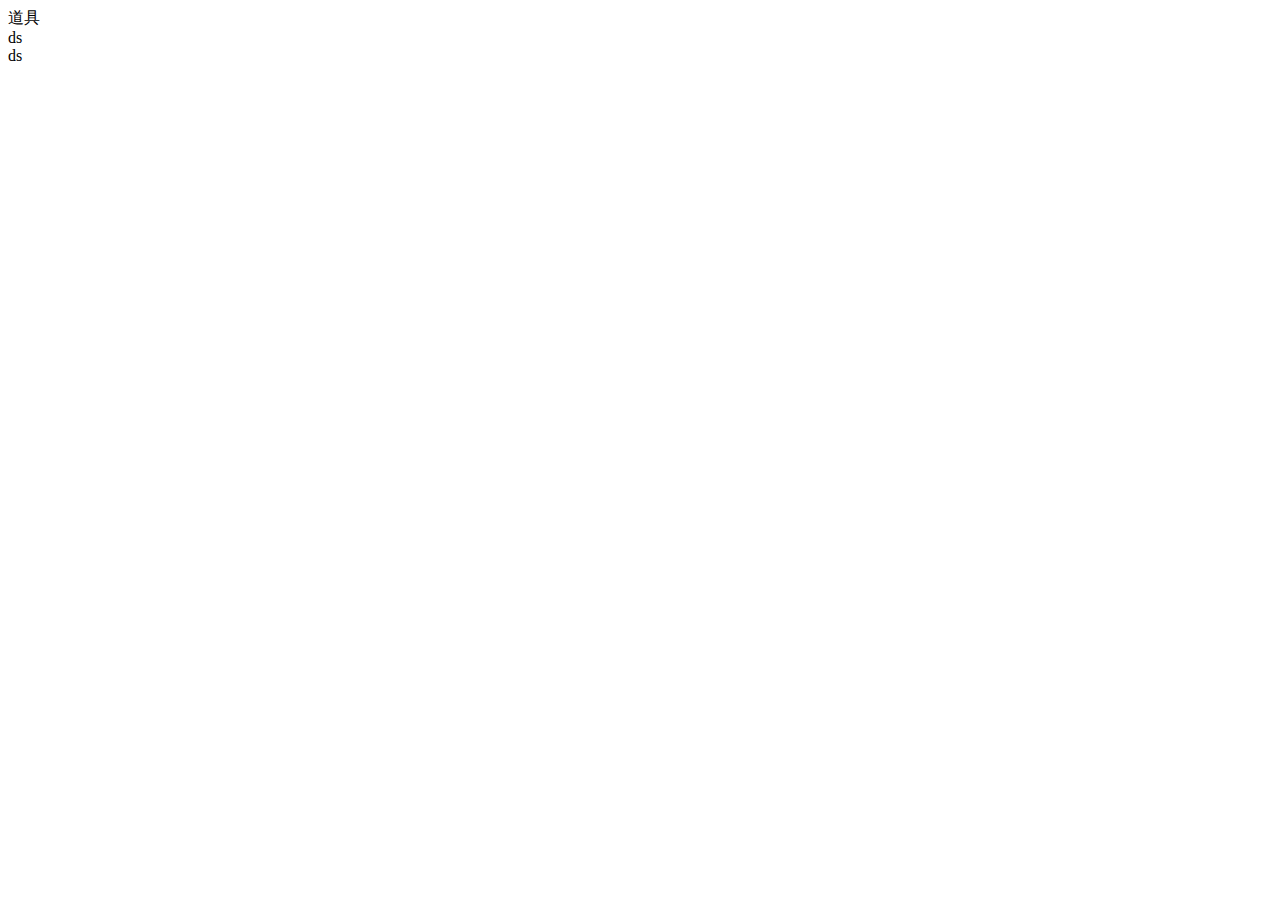
==== src/main/webapp/html/admin/prop.html @ 8e4bcd73 "新增道具管理、角色管理、用户管理页面，增加导航高亮功能" ====
<!DOCTYPE html>
<html>
<head>
<meta charset="UTF-8">
<title>道具管理</title>
<link rel="stylesheet" type="text/css" href="/SAMGame/core/bootstrap/css/bootstrap.css">
<script type="text/javascript" src="/SAMGame/core/jquery-1.10.2.min.js"></script>
<script type="text/javascript" src="/SAMGame/core/bootstrap/js/bootstrap.min.js"></script>
<script type="text/javascript" src="/SAMGame/core/layer/layer.js"></script>
</head>
<body>
	<div class="content row">
		<div class="col-md-2">道具</div>
		<div class="col-md-9">ds</div>
		<div class="col-md-1">ds</div>
	</div>
</body>
</html>
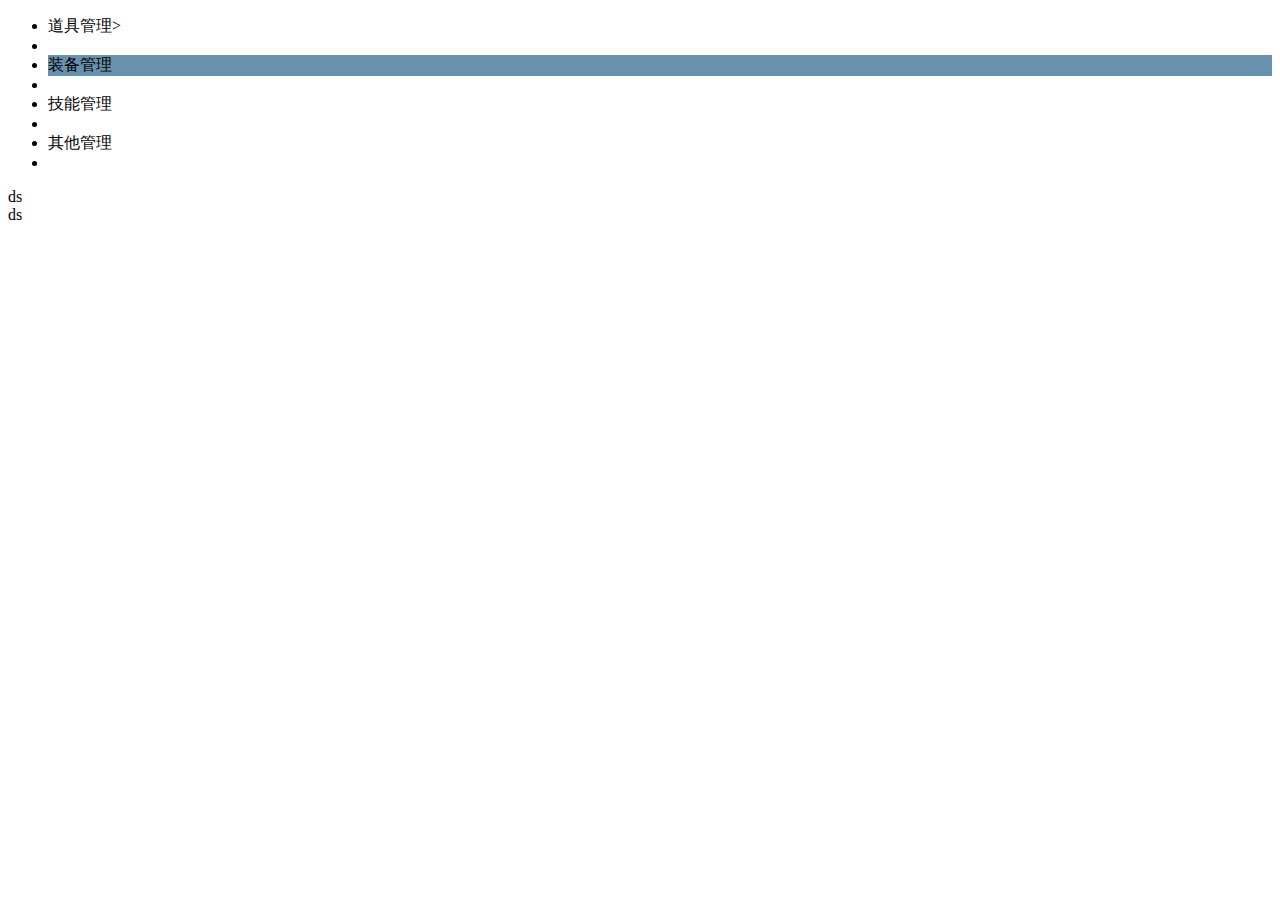
==== commit 06e2d76f: "道具管理增加左侧菜单" ====
--- a/src/main/webapp/html/admin/prop.html
+++ b/src/main/webapp/html/admin/prop.html
@@ -3,14 +3,35 @@
 <head>
 <meta charset="UTF-8">
 <title>道具管理</title>
-<link rel="stylesheet" type="text/css" href="/SAMGame/core/bootstrap/css/bootstrap.css">
+<link rel="stylesheet" type="text/css" href="/SAMGame/core/bootstrap/css/bootstrap.min.css">
+<link rel="stylesheet" type="text/css" href="/SAMGame/css/prop.css">
 <script type="text/javascript" src="/SAMGame/core/jquery-1.10.2.min.js"></script>
 <script type="text/javascript" src="/SAMGame/core/bootstrap/js/bootstrap.min.js"></script>
 <script type="text/javascript" src="/SAMGame/core/layer/layer.js"></script>
 </head>
 <body>
 	<div class="content row">
-		<div class="col-md-2">道具</div>
+		<div class="col-md-2 left">
+			<ul class="left-ul">
+				<li class="ul-title"><span>道具管理></span></li>
+				<li class="ul-line"></li>
+				<li class="ul-meu" style="background-color:rgb(105, 144, 173);">
+					<span class="glyphicon glyphicon-cog"></span>
+					<span>装备管理</span>
+				</li>
+				<li class="ul-line"></li>
+				<li class="ul-meu">
+					<span class="glyphicon glyphicon-object-align-bottom"></span>
+					<span>技能管理</span>
+				</li>
+				<li class="ul-line"></li>
+				<li class="ul-meu" id="accountManage">
+					<span class="glyphicon glyphicon-th-list"></span>
+					<span>其他管理</span>
+				</li>
+				<li class="ul-line"></li>
+			</ul>
+		</div>
 		<div class="col-md-9">ds</div>
 		<div class="col-md-1">ds</div>
 	</div>
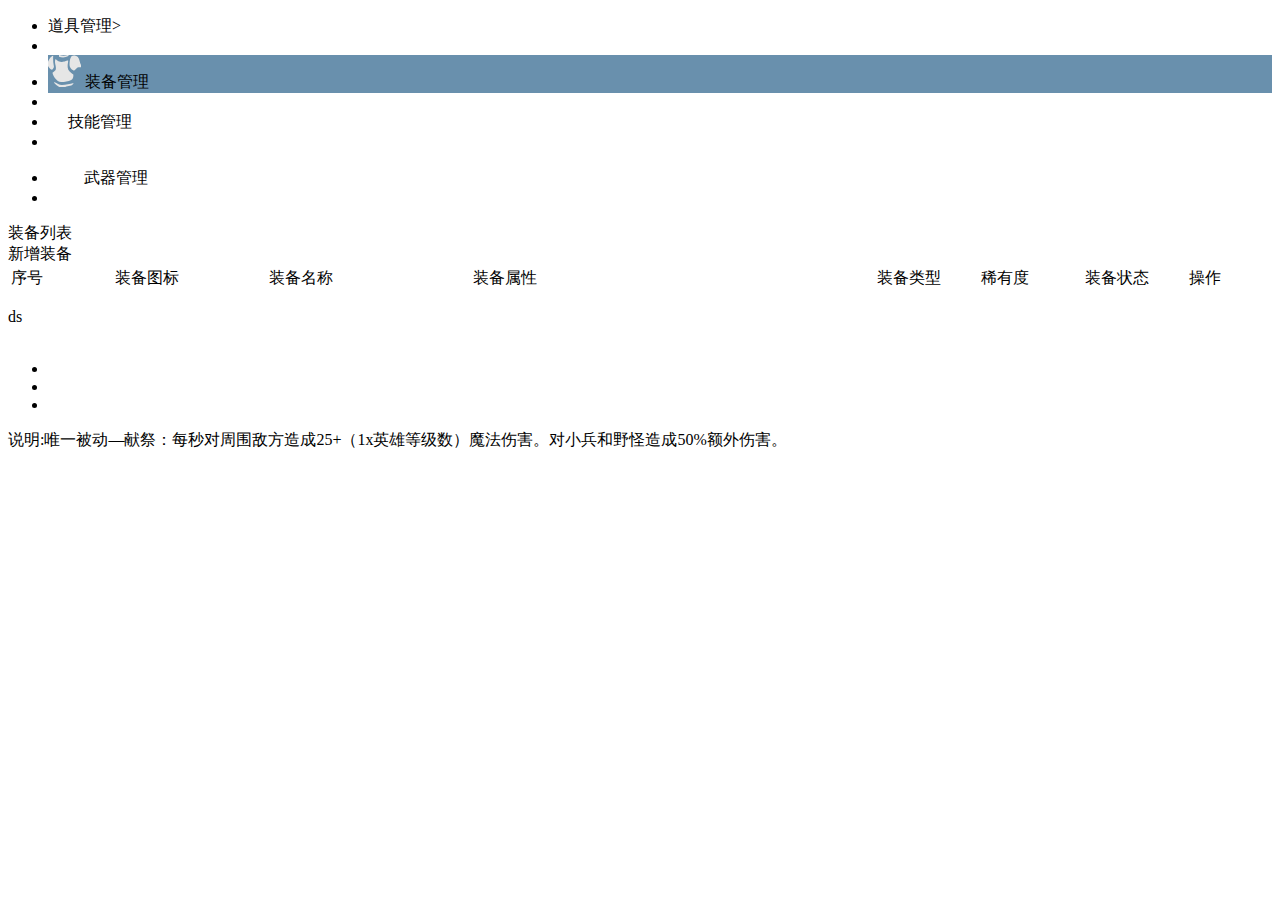
==== commit 375c18c1: "新增装备管理列表功能" ====
--- a/src/main/webapp/html/admin/prop.html
+++ b/src/main/webapp/html/admin/prop.html
@@ -7,7 +7,10 @@
 <link rel="stylesheet" type="text/css" href="/SAMGame/css/prop.css">
 <script type="text/javascript" src="/SAMGame/core/jquery-1.10.2.min.js"></script>
 <script type="text/javascript" src="/SAMGame/core/bootstrap/js/bootstrap.min.js"></script>
+<script type="text/javascript" src="/SAMGame/core/bootstrap/js/bootstrap-paginator.js"></script>
 <script type="text/javascript" src="/SAMGame/core/layer/layer.js"></script>
+<script type="text/javascript" src="/SAMGame/core/base.js"></script>
+<script type="text/javascript" src="/SAMGame/js/admin/prop.js"></script>
 </head>
 <body>
 	<div class="content row">
@@ -16,24 +19,74 @@
 				<li class="ul-title"><span>道具管理></span></li>
 				<li class="ul-line"></li>
 				<li class="ul-meu" style="background-color:rgb(105, 144, 173);">
-					<span class="glyphicon glyphicon-cog"></span>
+					<img class="z-img" src="img/equipment.svg">
 					<span>装备管理</span>
 				</li>
 				<li class="ul-line"></li>
 				<li class="ul-meu">
-					<span class="glyphicon glyphicon-object-align-bottom"></span>
+					<img class="z-img" src="img/skill.svg">
 					<span>技能管理</span>
 				</li>
 				<li class="ul-line"></li>
 				<li class="ul-meu" id="accountManage">
-					<span class="glyphicon glyphicon-th-list"></span>
-					<span>其他管理</span>
+					<img class="z-img" src="img/arms.svg">
+					<span>武器管理</span>
 				</li>
 				<li class="ul-line"></li>
 			</ul>
 		</div>
-		<div class="col-md-9">ds</div>
+		<div class="col-md-11">
+			<div class="center">
+				<div class="center-top">
+					<div class="center-title equip-list">装备列表</div>
+					<div class="center-title equip-info">新增装备</div>
+				</div>
+				<div class="center-table">
+					<table class="table table-striped table-bordered table-hover">
+						<thead>
+							<tr>
+								<td width="100px">序号</td>
+								<td width="150px">装备图标</td>
+								<td width="200px">装备名称</td>
+								<td width="400px">装备属性</td>
+								<td width="100px">装备类型</td>
+								<td width="100px">稀有度</td>
+								<td width="100px">装备状态</td>
+								<td>操作</td>
+							</tr>
+						</thead>
+						<tbody class="eq-tbody">
+							
+						</tbody>
+					</table>
+				</div>
+				<div class="pageQuery" id="pageQuery" style="margin-left: auto;">
+					<div style="text-align: center">
+						<ul id="pageLimit"></ul> 
+					</div>
+				</div>
+			</div>
+		</div>
 		<div class="col-md-1">ds</div>
+	</div>
+	<div class="eqImg-info">
+		<div class="row eq-Big">
+			<div class="col-md-6">
+				<img class="eqBImg" src="">
+			</div>
+			<div class="eqBInfo">
+				<label class="eq-name"></label>
+				<ul class="col-md-6 eq-ul explain">
+					<li class="ex-lab"></li>
+					<li class="baseDef"></li>
+					<li class="baseRes"></li>
+				</ul>
+			</div>
+		</div>
+		<div class="eqImg-line"></div>
+		<div class="eq-Explain explain">
+			说明:唯一被动—献祭：每秒对周围敌方造成25+（1x英雄等级数）魔法伤害。对小兵和野怪造成50%额外伤害。
+		</div>
 	</div>
 </body>
 </html>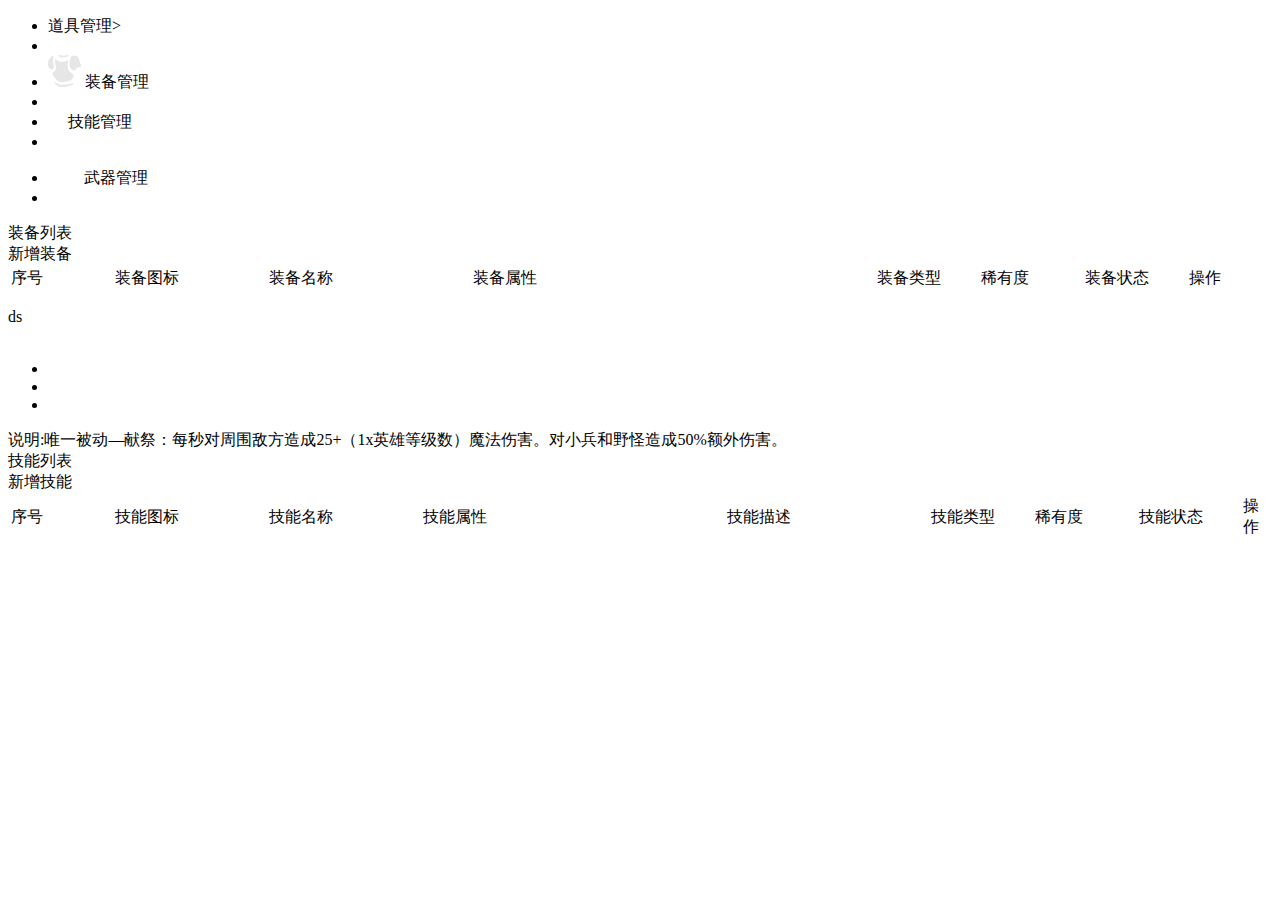
==== commit a5127620: "新增技能管理" ====
--- a/src/main/webapp/html/admin/prop.html
+++ b/src/main/webapp/html/admin/prop.html
@@ -5,12 +5,14 @@
 <title>道具管理</title>
 <link rel="stylesheet" type="text/css" href="/SAMGame/core/bootstrap/css/bootstrap.min.css">
 <link rel="stylesheet" type="text/css" href="/SAMGame/css/prop.css">
+<link rel="stylesheet" type="text/css" href="/SAMGame/css/skill.css">
 <script type="text/javascript" src="/SAMGame/core/jquery-1.10.2.min.js"></script>
 <script type="text/javascript" src="/SAMGame/core/bootstrap/js/bootstrap.min.js"></script>
 <script type="text/javascript" src="/SAMGame/core/bootstrap/js/bootstrap-paginator.js"></script>
 <script type="text/javascript" src="/SAMGame/core/layer/layer.js"></script>
 <script type="text/javascript" src="/SAMGame/core/base.js"></script>
 <script type="text/javascript" src="/SAMGame/js/admin/prop.js"></script>
+<script type="text/javascript" src="/SAMGame/js/admin/skill.js"></script>
 </head>
 <body>
 	<div class="content row">
@@ -18,12 +20,12 @@
 			<ul class="left-ul">
 				<li class="ul-title"><span>道具管理></span></li>
 				<li class="ul-line"></li>
-				<li class="ul-meu" style="background-color:rgb(105, 144, 173);">
+				<li class="ul-meu ul-bg">
 					<img class="z-img" src="img/equipment.svg">
 					<span>装备管理</span>
 				</li>
 				<li class="ul-line"></li>
-				<li class="ul-meu">
+				<li class="ul-meu" onclick="skillManage()">
 					<img class="z-img" src="img/skill.svg">
 					<span>技能管理</span>
 				</li>
@@ -35,7 +37,7 @@
 				<li class="ul-line"></li>
 			</ul>
 		</div>
-		<div class="col-md-11">
+		<div class="col-md-11 equipment">
 			<div class="center">
 				<div class="center-top">
 					<div class="center-title equip-list">装备列表</div>
@@ -88,5 +90,41 @@
 			说明:唯一被动—献祭：每秒对周围敌方造成25+（1x英雄等级数）魔法伤害。对小兵和野怪造成50%额外伤害。
 		</div>
 	</div>
+	<div class="col-md-11 skill">
+	    <div class="center">
+			<div class="center-top">
+				<div class="center-title skill-line">技能列表</div>
+				<div class="center-title" onclick="saveSkill()">新增技能</div>
+			</div>
+			<div class="center-table">
+				<table class="table table-striped table-bordered table-hover">
+					<thead>
+						<tr>
+							<td width="100px">序号</td>
+							<td width="150px">技能图标</td>
+							<td width="150px">技能名称</td>
+							<td width="300px">技能属性</td>
+							<td width="200px">技能描述</td>
+							<td width="100px">技能类型</td>
+							<td width="100px">稀有度</td>
+							<td width="100px">技能状态</td>
+							<td>操作</td>
+						</tr>
+					</thead>
+					<tbody class="skill-tbody">
+						
+					</tbody>
+				</table>
+			</div>
+			<div class="pageQuery" id="pageQuery" style="margin-left: auto;">
+				<div style="text-align: center">
+					<ul id="pageLimit"></ul> 
+				</div>
+			</div>
+			<div class="center-table save-skill">
+			
+			</div>
+		</div>
+	</div>
 </body>
 </html>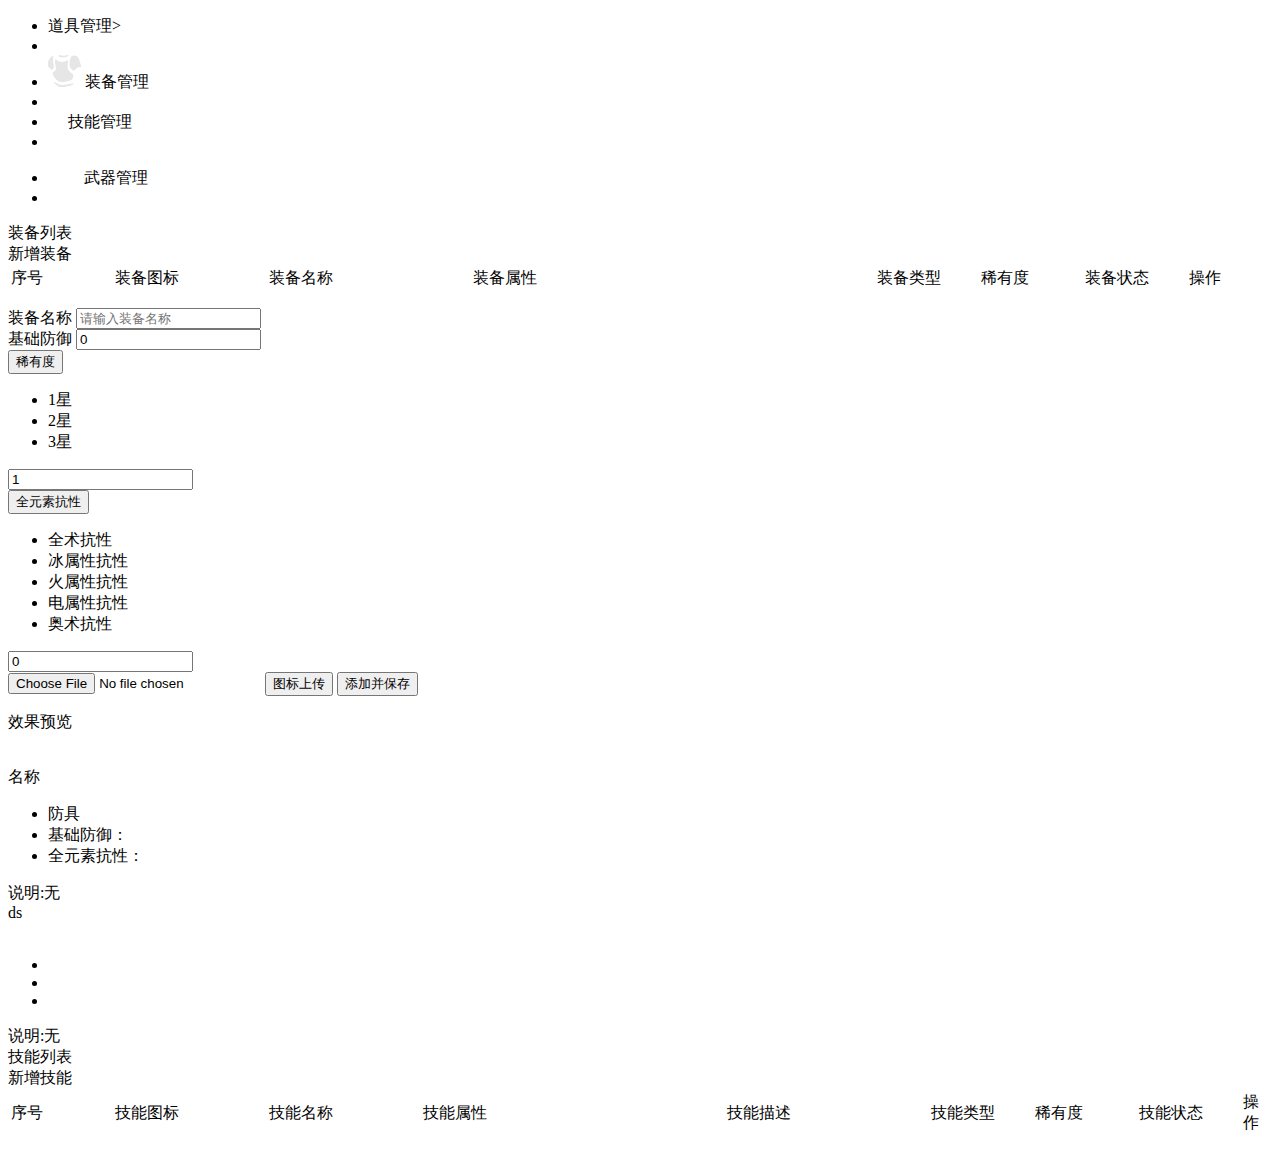
==== commit 6a9d1fe9: "新增添加装备功能" ====
--- a/src/main/webapp/html/admin/prop.html
+++ b/src/main/webapp/html/admin/prop.html
@@ -20,7 +20,7 @@
 			<ul class="left-ul">
 				<li class="ul-title"><span>道具管理></span></li>
 				<li class="ul-line"></li>
-				<li class="ul-meu ul-bg">
+				<li class="ul-meu ul-bg" onclick="equipManage()">
 					<img class="z-img" src="img/equipment.svg">
 					<span>装备管理</span>
 				</li>
@@ -39,61 +39,140 @@
 		</div>
 		<div class="col-md-11 equipment">
 			<div class="center">
-				<div class="center-top">
-					<div class="center-title equip-list">装备列表</div>
-					<div class="center-title equip-info">新增装备</div>
-				</div>
-				<div class="center-table">
-					<table class="table table-striped table-bordered table-hover">
-						<thead>
-							<tr>
-								<td width="100px">序号</td>
-								<td width="150px">装备图标</td>
-								<td width="200px">装备名称</td>
-								<td width="400px">装备属性</td>
-								<td width="100px">装备类型</td>
-								<td width="100px">稀有度</td>
-								<td width="100px">装备状态</td>
-								<td>操作</td>
-							</tr>
-						</thead>
-						<tbody class="eq-tbody">
-							
-						</tbody>
-					</table>
-				</div>
-				<div class="pageQuery" id="pageQuery" style="margin-left: auto;">
-					<div style="text-align: center">
-						<ul id="pageLimit"></ul> 
+				<div class="center-top eq-top">
+					<div class="center-title line">装备列表</div>
+					<div class="center-title">新增装备</div>
+				</div>
+				<div class="eq-list eq-div">
+					<div class="center-table">
+						<table class="table table-striped table-bordered table-hover">
+							<thead>
+								<tr>
+									<td width="100px">序号</td>
+									<td width="150px">装备图标</td>
+									<td width="200px">装备名称</td>
+									<td width="400px">装备属性</td>
+									<td width="100px">装备类型</td>
+									<td width="100px">稀有度</td>
+									<td width="100px">装备状态</td>
+									<td>操作</td>
+								</tr>
+							</thead>
+							<tbody class="eq-tbody">
+								
+							</tbody>
+						</table>
+					</div>
+					<div class="pageQuery" id="pageQuery" style="margin-left: auto;">
+						<div style="text-align: center">
+							<ul id="pageLimit"></ul> 
+						</div>
+					</div>
+				</div>
+				<div class="eq-add eq-div">
+					<div class="row">
+						<div class="col-md-4">
+							<div class="input-group">
+							  <span class="input-group-addon" id="basic-addon1">装备名称</span>
+							  <input type="text" id="eq-name" class="form-control addEq-input" placeholder="请输入装备名称" aria-describedby="basic-addon1">
+							</div>
+							<div class="input-group">
+							  <span class="input-group-addon" id="basic-addon1">基础防御</span>
+							  <input type="number" id="eq-def" value="0" class="form-control addEq-input" placeholder="请输入防御值" aria-describedby="basic-addon1">
+							</div>
+						</div>
+						<div class="col-md-4">
+							<div class="input-group">
+							  <div class="input-group-btn eq-rare">
+						        <button type="button" class="btn btn-default dropdown-toggle" data-toggle="dropdown" aria-haspopup="true" aria-expanded="false">
+						        	稀有度 <span class="caret"></span>
+						        </button>
+						        <ul class="dropdown-menu">
+						          <li><a data-rare="1">1星</a></li>
+						          <li><a data-rare="2">2星</a></li>
+						          <li><a data-rare="3">3星</a></li>
+						        </ul>
+						      </div>
+							  <input type="text" id="eqRare" value="1" data-rare="1" class="form-control addEq-input" placeholder="请选择装备稀有度" readonly="readonly">
+							</div>
+							<div class="input-group">
+							  <div class="input-group-btn eq-res">
+						        <button type="button" class="btn btn-default dropdown-toggle" data-toggle="dropdown" aria-haspopup="true" aria-expanded="false">
+						        	<span id="resistance" data-res="">全元素抗性</span><span class="caret"></span>
+						        </button>
+						        <ul class="dropdown-menu">
+						          <li><a data-res="2">全术抗性</a></li>
+						          <li><a data-res="3">冰属性抗性</a></li>
+						          <li><a data-res="4">火属性抗性</a></li>
+						          <li><a data-res="5">电属性抗性</a></li>
+						          <li><a data-res="6">奥术抗性</a></li>
+						        </ul>
+						      </div>
+							  <input type="number" id="res-val" value="0" data-res="2" class="form-control addEq-input" placeholder="请输入抗性值" aria-haspopup="true" aria-expanded="false">
+							</div>
+							<div class="save-eq">
+								<input type="file" class="upload" id="upload-eq">
+								<button type="button" id="upload-btn" class="btn btn-success">图标上传</button>
+								<button type="button" class="btn btn-success" onclick="saveEquipment();">添加并保存</button>
+							</div>
+						</div>
+						<div class="col-md-4 row">
+							<div class="col-md-1">
+								<p>效果预览</p>
+							</div>
+							<div class="up-show col-md-8" id="up-show">
+								<div class="row eq-Big">
+									<div class="col-md-6">
+										<form action="" method="post" enctype="multipart/form-data" id="eqImg-form">
+											<img class="eqBImg" id="eqBImg" name="eqImg" src="">
+										</form>
+									</div>
+									<div class="eqBInfo">
+										<label class="eq-name reare-1">名称</label>
+										<ul class="col-md-6 eq-ul explain">
+											<li class="ex-lab">防具</li>
+											<li class="baseDef">基础防御：<span class="bmsg"></span></li>
+											<li class="baseRes">全元素抗性：<span class="bmsg"></span></li>
+										</ul>
+									</div>
+								</div>
+								<div class="eqImg-line"></div>
+								<div class="eq-Explain explain">
+									<span>说明:</span>无
+								</div>
+							</div>
+						</div>
 					</div>
 				</div>
 			</div>
 		</div>
 		<div class="col-md-1">ds</div>
 	</div>
-	<div class="eqImg-info">
-		<div class="row eq-Big">
-			<div class="col-md-6">
-				<img class="eqBImg" src="">
-			</div>
-			<div class="eqBInfo">
-				<label class="eq-name"></label>
-				<ul class="col-md-6 eq-ul explain">
-					<li class="ex-lab"></li>
-					<li class="baseDef"></li>
-					<li class="baseRes"></li>
-				</ul>
-			</div>
-		</div>
-		<div class="eqImg-line"></div>
-		<div class="eq-Explain explain">
-			说明:唯一被动—献祭：每秒对周围敌方造成25+（1x英雄等级数）魔法伤害。对小兵和野怪造成50%额外伤害。
+	<div id="big-img">
+		<div class="eqImg-info" id="eqBigImg">
+			<div class="row eq-Big">
+				<div class="col-md-6">
+					<img class="eqBImg" src="">
+				</div>
+				<div class="eqBInfo">
+					<label class="eq-name"></label>
+					<ul class="col-md-6 eq-ul explain">
+						<li class="ex-lab"></li>
+						<li class="baseDef"></li>
+						<li class="baseRes"></li>
+					</ul>
+				</div>
+			</div>
+			<div class="eqImg-line"></div>
+			<div class="eq-Explain explain">
+				<span>说明:</span>无
+			</div>
 		</div>
 	</div>
 	<div class="col-md-11 skill">
 	    <div class="center">
 			<div class="center-top">
-				<div class="center-title skill-line">技能列表</div>
+				<div class="center-title line">技能列表</div>
 				<div class="center-title" onclick="saveSkill()">新增技能</div>
 			</div>
 			<div class="center-table">
